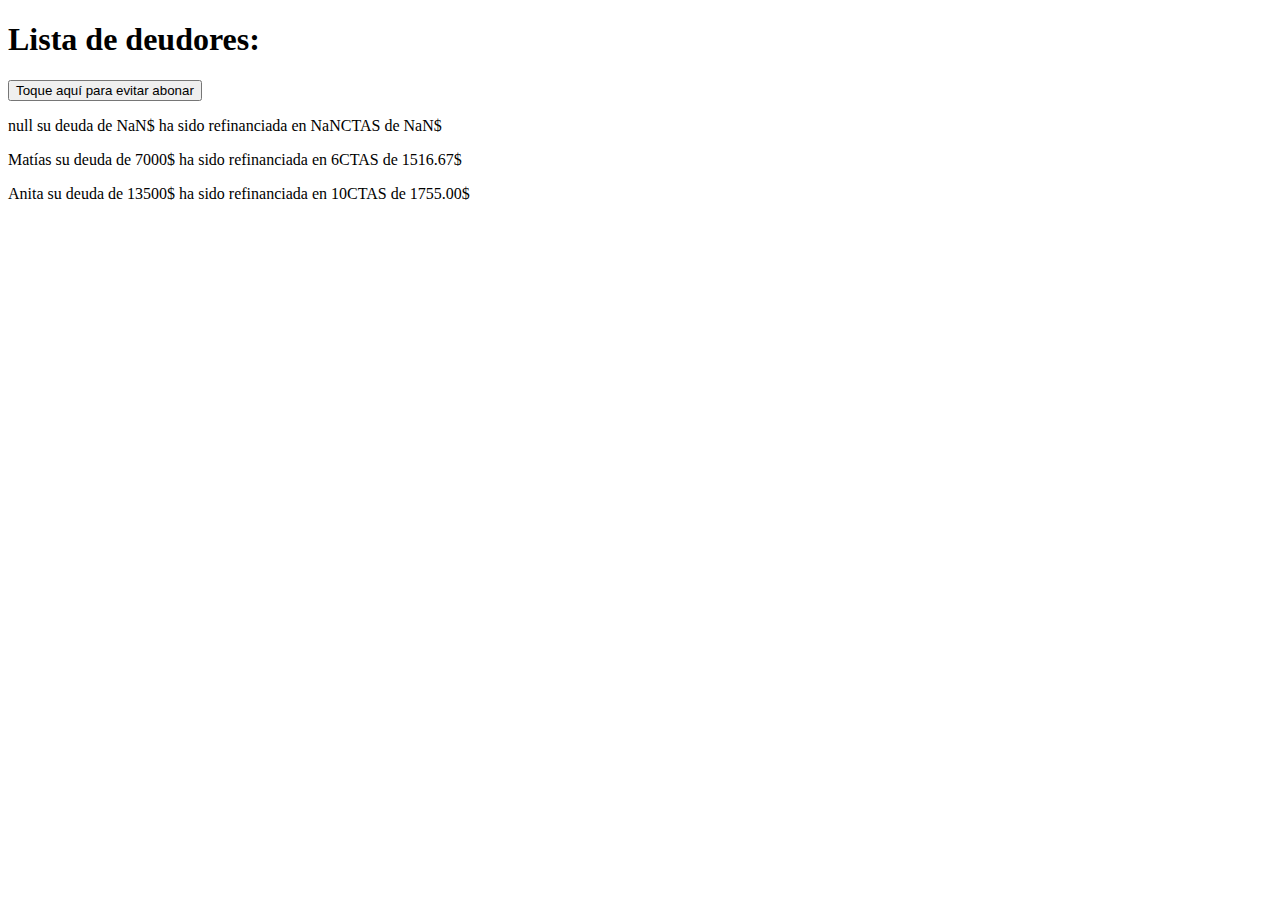
==== Proyecto/index.html @ db8de692 "proyecto entrega 2" ====
<!DOCTYPE html>
<html lang="en">
<head>
    <meta charset="UTF-8">
    <meta http-equiv="X-UA-Compatible" content="IE=edge">
    <meta name="viewport" content="width=device-width, initial-scale=1.0">
    <title>JS 10</title>
</head>
<body>
    <h1>Lista de deudores:</h1>
    <button id="btn">Toque aquí para evitar abonar</button>
    <script src="main.js"></script>
</body>
</html>
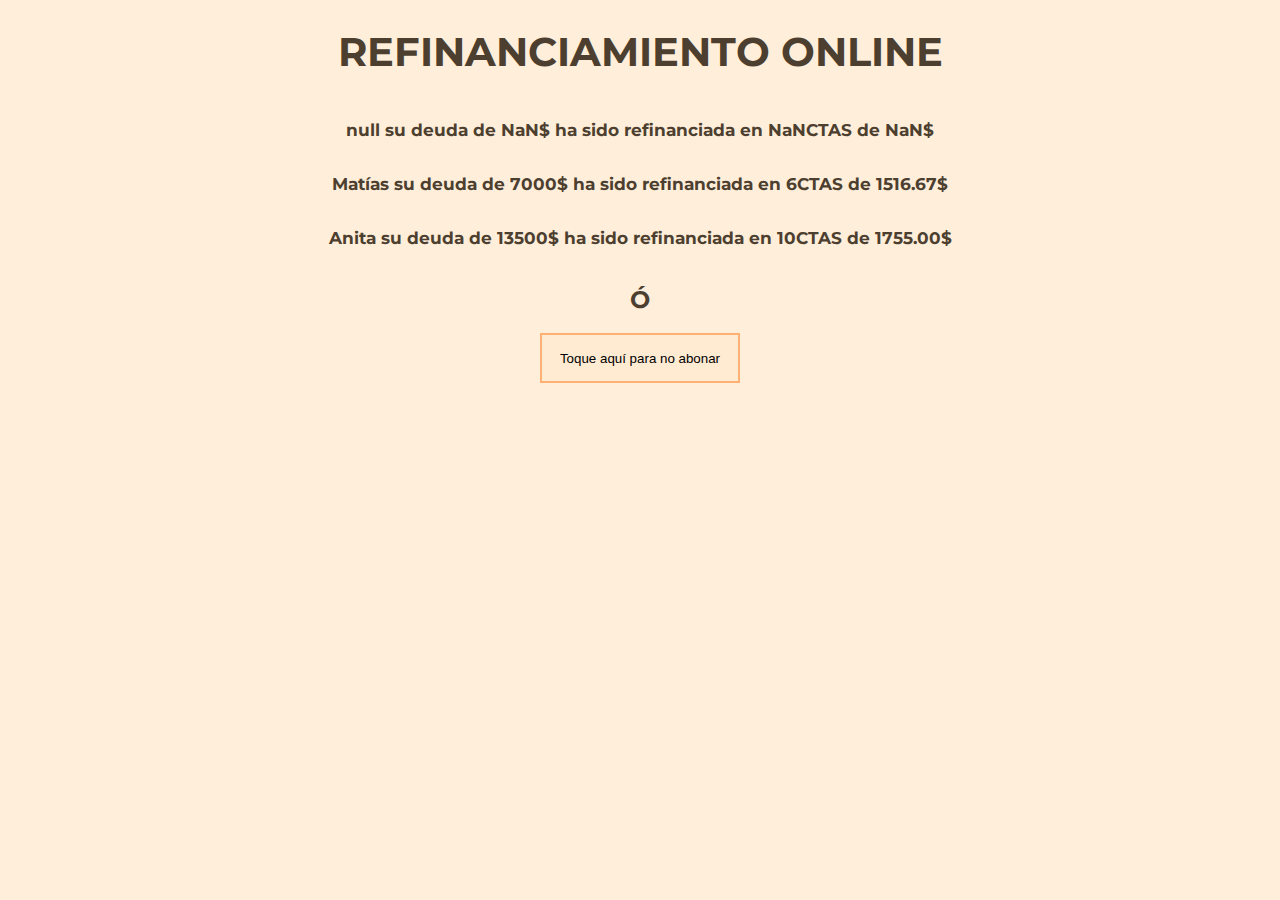
==== commit 0713d9a1: "proyecto final 3" ====
--- a/Proyecto/index.html
+++ b/Proyecto/index.html
@@ -4,11 +4,20 @@
     <meta charset="UTF-8">
     <meta http-equiv="X-UA-Compatible" content="IE=edge">
     <meta name="viewport" content="width=device-width, initial-scale=1.0">
-    <title>JS 10</title>
+    <link rel="stylesheet" href="style.css">
+    <link rel="preconnect" href="https://fonts.googleapis.com">
+    <link rel="preconnect" href="https://fonts.gstatic.com" crossorigin>
+    <link href="https://fonts.googleapis.com/css2?family=Montserrat:wght@100&display=swap" rel="stylesheet">
+    <script
+    src="https://code.jquery.com/jquery-3.6.0.min.js"
+    integrity="sha256-/xUj+3OJU5yExlq6GSYGSHk7tPXikynS7ogEvDej/m4="
+    crossorigin="anonymous"></script>
+    <title>PROYECTO </title>
 </head>
 <body>
-    <h1>Lista de deudores:</h1>
-    <button id="btn">Toque aquí para evitar abonar</button>
+    <h1>REFINANCIAMIENTO ONLINE</h1>
+    <div class="deudores"></div>
+    <h2>Ó</h2>
     <script src="main.js"></script>
 </body>
 </html>--- a/Proyecto/style.css
+++ b/Proyecto/style.css
@@ -0,0 +1,43 @@
+body {
+    background-color: #FFEEDA;
+}
+
+#GIF {
+    display: none;
+}
+
+h1, h2, p{
+    text-align: center;
+    color: #4D3F2F;
+    font-family: 'Montserrat', sans-serif;
+    font-weight: bold;
+}
+
+h1 {
+    font-size: 40px;
+}
+
+p {
+    font-size: 17px;
+}
+
+div {
+    display: flex;
+    justify-content: center;
+    align-items: center;
+    flex-direction: column;
+}
+
+img {
+    margin: auto;
+}
+
+#btn{
+    background-color: #FFEAD2;
+    height: 50px;
+    width: 200px;
+    display: flex;
+    justify-content: center;
+    align-items: center;
+    border: solid 2px #FFB174;
+}